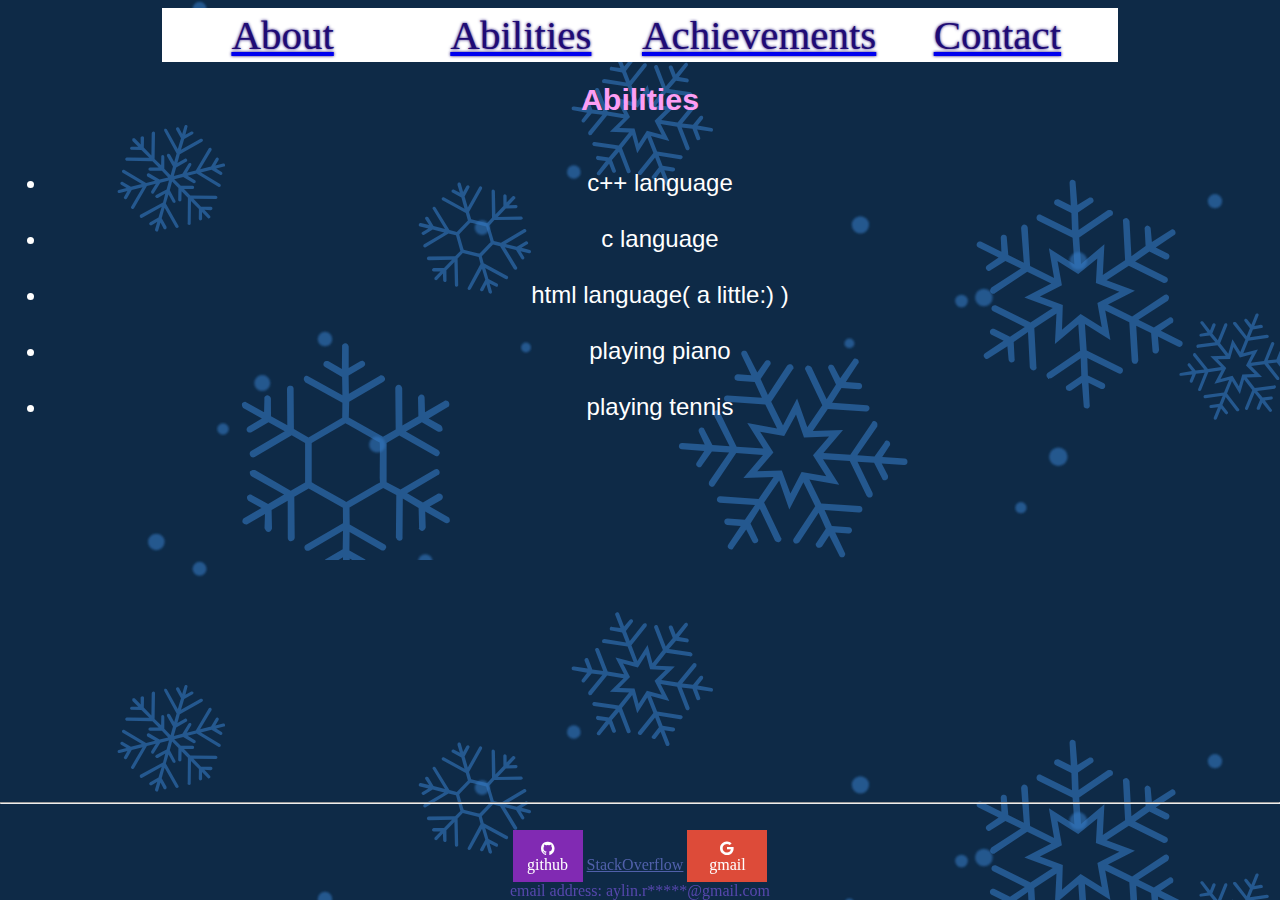
==== Desktop/web/page2.html @ 9f30cb67 "first" ====
<!DOCTYPE html>
<html>
	<head>
		<title>
			personal information
		</title>
		<link rel="stylesheet" type ="text/css" href ="styles.css"/>
		<link rel="stylesheet" type ="text/css" href ="style2.css"/>
		<link rel="stylesheet" href="https://cdnjs.cloudflare.com/ajax/libs/font-awesome/4.7.0/css/font-awesome.min.css">
		<link rel="stylesheet" href="https://cdnjs.cloudflare.com/ajax/libs/font-awesome/4.7.0/css/font-awesome.min.css">
	</head>
	<body >
		<table align="center" class="m">
			<tr>
				<td width="25%" align="center">
				<a href="index.html"><div class="m">About</div></a>
				</td>
				<td width="25%" align="center">
				 <a href="page2.html"><div class="m">Abilities</div></a>
				 </td>
				 <td width="25%" align="center">
				<a href="page3.html"><div class="m">Achievements</div></a>
				</td>
				<td width="25%" align="center">
				<a href="page4.html"><div class="m">Contact</div></a>
				</td>
			</tr>
		</table>
        <h1 align="center"> Abilities</h1>
        <div class="information" align="center">
                <ul>
                    <br/><li> c++ language </li><br/>
                    <li> c language</li><br/>
                    <li> html language( a little:) )</li><br/>
                    <li> playing piano</li><br/>
                    <li> playing tennis </li><br/>
                </ul>
        </div>
	</body>
	
    <footer >
        <hr/><br/>
        <div align="center">
            <a  href="https://github.com/aylinraste" class="fa fa-github"> github <br/></a>
            <a  href="https://stackoverflow.com/users/17497841/aylinraste" class="stackoverflow"> StackOverflow</a>
            <a href="https://gmail.com" class="fa fa-google"> <br/>gmail<br/></a>
        </div>
        <div align="center" class="gmail">
            email address: aylin.r*****@gmail.com
        </div>	  
        </footer>  
</html>
---- Desktop/web/styles.css ----
body {
background-image: url("data:image/svg+xml,%3csvg xmlns='http://www.w3.org/2000/svg' version='1.1' xmlns:xlink='http://www.w3.org/1999/xlink' xmlns:svgjs='http://svgjs.com/svgjs' width='1440' height='560' preserveAspectRatio='none' viewBox='0 0 1440 560'%3e%3cg mask='url(%26quot%3b%23SvgjsMask1000%26quot%3b)' fill='none'%3e%3crect width='1440' height='560' x='0' y='0' fill='%230e2a47'%3e%3c/rect%3e%3ccircle r='7.265' cx='324.995' cy='339.03499999999997' filter='url(%23SvgjsFilter1001)' fill='rgba(51%2c 121%2c 194%2c 0.58)'%3e%3c/circle%3e%3ccircle r='8.845' cx='1078.305' cy='260.945' filter='url(%23SvgjsFilter1001)' fill='rgba(51%2c 121%2c 194%2c 0.58)'%3e%3c/circle%3e%3ccircle r='7.13' cx='1214.98' cy='201.17' filter='url(%23SvgjsFilter1001)' fill='rgba(51%2c 121%2c 194%2c 0.58)'%3e%3c/circle%3e%3ccircle r='8.775' cx='983.895' cy='297.575' filter='url(%23SvgjsFilter1001)' fill='rgba(51%2c 121%2c 194%2c 0.58)'%3e%3c/circle%3e%3ccircle r='7.335' cx='482.075' cy='227.565' filter='url(%23SvgjsFilter1001)' fill='rgba(51%2c 121%2c 194%2c 0.58)'%3e%3c/circle%3e%3ccircle r='6.97' cx='199.56' cy='8.81' filter='url(%23SvgjsFilter1001)' fill='rgba(51%2c 121%2c 194%2c 0.58)'%3e%3c/circle%3e%3ccircle r='5.62' cx='1020.91' cy='507.7' filter='url(%23SvgjsFilter1001)' fill='rgba(51%2c 121%2c 194%2c 0.58)'%3e%3c/circle%3e%3ccircle r='8.255' cx='156.345' cy='541.955' filter='url(%23SvgjsFilter1001)' fill='rgba(51%2c 121%2c 194%2c 0.58)'%3e%3c/circle%3e%3ccircle r='6.475' cx='1385.665' cy='74.365' filter='url(%23SvgjsFilter1001)' fill='rgba(51%2c 121%2c 194%2c 0.58)'%3e%3c/circle%3e%3ccircle r='5.745' cx='223.01500000000001' cy='428.96500000000003' filter='url(%23SvgjsFilter1001)' fill='rgba(51%2c 121%2c 194%2c 0.58)'%3e%3c/circle%3e%3ccircle r='9.23' cx='1058.34' cy='456.66' filter='url(%23SvgjsFilter1001)' fill='rgba(51%2c 121%2c 194%2c 0.58)'%3e%3c/circle%3e%3ccircle r='6.815' cx='573.7950000000001' cy='172.025' filter='url(%23SvgjsFilter1001)' fill='rgba(51%2c 121%2c 194%2c 0.58)'%3e%3c/circle%3e%3ccircle r='4.8' cx='1337.1699999999998' cy='76.48' filter='url(%23SvgjsFilter1001)' fill='rgba(51%2c 121%2c 194%2c 0.58)'%3e%3c/circle%3e%3ccircle r='6.985' cx='425.345' cy='561.1850000000001' filter='url(%23SvgjsFilter1001)' fill='rgba(51%2c 121%2c 194%2c 0.58)'%3e%3c/circle%3e%3ccircle r='4.92' cx='525.9499999999999' cy='347.52000000000004' filter='url(%23SvgjsFilter1001)' fill='rgba(51%2c 121%2c 194%2c 0.58)'%3e%3c/circle%3e%3ccircle r='4.93' cx='849.4' cy='343.38' filter='url(%23SvgjsFilter1001)' fill='rgba(51%2c 121%2c 194%2c 0.58)'%3e%3c/circle%3e%3ccircle r='6.33' cx='961.51' cy='300.96' filter='url(%23SvgjsFilter1001)' fill='rgba(51%2c 121%2c 194%2c 0.58)'%3e%3c/circle%3e%3ccircle r='7.98' cx='262.27' cy='383.06' filter='url(%23SvgjsFilter1001)' fill='rgba(51%2c 121%2c 194%2c 0.58)'%3e%3c/circle%3e%3ccircle r='8.12' cx='377.28000000000003' cy='444.5' filter='url(%23SvgjsFilter1001)' fill='rgba(51%2c 121%2c 194%2c 0.58)'%3e%3c/circle%3e%3ccircle r='8.64' cx='860.38' cy='224.77999999999997' filter='url(%23SvgjsFilter1001)' fill='rgba(51%2c 121%2c 194%2c 0.58)'%3e%3c/circle%3e%3cpath d='M853.1 360L840.2 378.3 834 366.4C833.5 365 831.6 364.3 829.7 364.8 828.3 365.9 827.5 367.8 828.7 369.2L836 384.5 826.6 399.2 811.5 367.3C810.3 366 808.5 365.2 807.1 365.7 805.1 366.9 804.4 368.8 805.5 370.1L822.3 405.3 807.3 427.3 797.1 398.4 783 425.6 771.2 401.7 792.8 369.2C793.4 369.3 793.5 368.6 793.5 368 793.6 366.7 793 365.4 791.8 364.7 790.6 363.9 788.6 364.4 787.2 365.6L767.9 395.1 760.6 379.1 770 365C770.6 364.5 770.7 363.8 770.7 363.2 770.8 362.5 770.2 361.2 769 360.5 767.8 359.8 765.8 360.3 765.1 361.5L757.3 372.5 747.1 352.5C746.6 350.6 744.7 350.4 742.7 350.9 741.4 351.5 740.6 353.4 741.8 355.4L751.3 375.3 737.9 374.3C736 374.2 734.5 376 734.5 377.3 734.3 379.2 735.5 380.6 737.4 380.7L754.7 381.9 761.9 397.8 727.4 395.4C725.5 395.3 724.1 396.5 724 398.4 723.9 399.7 725 401.7 727 401.8L765.3 404.5 777.1 428.4 747.3 423.1 763.4 448.6 736.6 446.7 719.8 412.2C718.7 410.2 716.8 410.1 715.4 410.6 714.1 411.2 713.3 413 713.8 415L729.6 446.3 712.4 445 704.5 429.7C704 427.8 702.1 427 700.1 428.1 698.8 428.7 698 430.6 699.1 432.6L704.7 444.5 682.4 442.9C680.4 442.8 679.1 444 678.9 445.9S680 449.2 681.9 449.3L704.3 450.9 697.1 461.9C695.6 463.7 696.1 465.7 697.4 466.4 699.2 467.9 701.2 467.3 701.9 465.5L711.9 451.4 729.1 452.6 709.2 481.4C708.4 483.3 708.9 485.2 710.1 485.9 711.9 487.4 713.9 486.9 714.7 485L736.2 453.1 763 455 743.4 478 773.6 476.9 758.6 499 720.3 496.3C718.4 496.1 717 498 716.9 499.3 716.7 501.2 717.9 502.5 719.9 502.7L755 505.1 744.9 519.8 727.7 518.6C725.8 518.5 724.4 519.7 724.3 521.6 724.2 522.9 725.3 524.9 727.3 525L740.7 525.9 728.5 544.3C727.1 546.2 727.6 548.1 729.4 548.9 730.7 549.6 732.6 549.8 733.3 547.9L746.2 529.5 752.4 541.5C752.9 542.9 754.8 543.6 756.1 543.1 757.5 542.5 758.2 541.3 758.2 540.7 758.3 540 758.3 539.4 757.7 538.7L750.5 523.4 759.8 508.7 774.9 540.6C776.1 541.9 778 542.7 779.3 542.1 780.6 541.6 781.4 540.4 781.4 539.1 781.5 538.4 781.5 538.4 780.9 537.8L764.1 502.6 779.2 480.5 789.3 509.5 803.4 482.2 815.2 506.2 793.7 538.7C792.9 539.9 792.8 541.8 794.6 543.2 795.9 544 797.8 543.4 799.2 542.3L818.6 512.8 825.8 528.7 816.5 542.8C815.1 544 815.6 546 817.4 547.4 818.7 548.1 820.6 547.6 822 546.4L829.2 535.4 839.3 555.4C839.8 557.3 841.7 557.4 843.7 556.9 844.4 556.4 845.1 555.1 845.2 554.5 845.2 553.8 845.2 553.2 844.7 552.5L835.2 532.6 848.6 533.5C850.5 533.7 851.9 531.9 852 530.6L852 530.6C852.1 528.7 850.9 527.3 849 527.2L831.8 526 824.6 510 859 512.5C860.9 512.6 862.3 511.4 862.4 509.5S861.4 506.2 859.5 506.1L821.2 503.4 809.4 479.5 839.2 484.8 823 459.2 849.8 461.1 866.6 495.7C867.8 497.7 869.7 497.8 871 497.3 872.3 496.7 873.1 494.9 872.6 492.9L857.5 461.7 874.1 462.8 882 478.2C882.5 480.1 884.3 480.9 886.4 479.8 887.7 479.2 888.4 477.3 887.9 475.4L881.7 463.4 904.1 465C906 465.1 907.4 463.9 907.5 462S906.4 458.7 904.5 458.6L882.2 457 889.4 446C890.1 445.4 890.1 444.7 890.1 444.1 890.2 442.8 889.6 442.1 889.1 441.4 887.2 440 885.3 440.5 884.5 442.4L874.5 456.5 857.3 455.2 877.3 426.5C877.3 425.9 877.4 425.2 877.4 424.6 877.5 423.3 876.9 422.6 876.3 421.9 874.5 420.5 872.5 421 871.8 422.9L850.3 454.8 823.4 452.9 843 429.9 812.8 430.9 827.8 408.9 866.1 411.6C868 411.7 869.5 409.9 869.5 408.6 869.7 406.7 868.5 405.4 866.6 405.2L832.1 402.8 841.5 388.1 858.7 389.3C860.6 389.4 862 388.2 862.1 386.3S861.1 383 859.2 382.9L845.8 381.9 858 363.5C858.7 363 858.7 362.3 858.7 361.7 858.8 361 858.2 359.7 857 359 855.8 358.3 853.9 358.1 853.1 360ZM829.1 436.6L813 455.3 826.3 476.2 801.6 471.9 790.4 493.5 781.8 470.5 757.3 471.3 773.4 452.5 760.1 431.7 784.2 436 796 414.4 804 437.4 829.1 436.6Z' fill='rgba(51%2c 121%2c 194%2c 0.58)'%3e%3c/path%3e%3cpath d='M1170.8 230L1151.9 242.1 1150.7 228.7C1150.7 227.2 1149.3 225.8 1147.3 225.5 1145.6 226.1 1144.2 227.5 1144.7 229.3L1145.6 246.1 1131.4 256.2 1129.5 221C1129 219.3 1127.5 217.9 1126.1 217.9 1123.8 218.2 1122.4 219.6 1123 221.3L1125.1 260.2 1102.8 274.9 1104.4 244.3 1081 264.1 1079.2 237.5 1111.5 215.6C1112.1 215.9 1112.3 215.3 1112.6 214.8 1113.2 213.6 1113.2 212.2 1112.3 211 1111.5 209.9 1109.5 209.6 1107.7 210.2L1078.6 230 1078 212.6 1092 203.1C1092.8 202.8 1093.1 202.2 1093.4 201.6 1093.7 201.1 1093.7 199.6 1092.8 198.5 1092 197.4 1090 197.1 1088.8 197.9L1077.4 205.1 1075.6 182.8C1075.9 180.8 1074.2 180 1072.2 179.7 1070.7 179.7 1069.3 181.1 1069.6 183.4L1070.8 205.4 1058.8 199.5C1057.1 198.6 1055.1 199.8 1054.5 200.9 1053.6 202.6 1054.2 204.3 1055.9 205.2L1071.4 212.9 1072 230.3 1041.1 215C1039.4 214.1 1037.6 214.7 1036.8 216.4 1036.2 217.6 1036.5 219.9 1038.2 220.7L1072.6 237.8 1074.4 264.4 1048.9 248.2 1054.1 277.9 1030.1 266 1027.7 227.6C1027.4 225.3 1025.6 224.5 1024.2 224.5 1022.8 224.5 1021.4 225.9 1021.1 227.9L1023.8 262.8 1008.3 255.1 1006.8 238C1007.1 236 1005.6 234.5 1003.4 234.8 1001.9 234.8 1000.5 236.3 1000.8 238.6L1001.4 251.7 981.3 241.8C979.6 240.9 977.9 241.5 977 243.2S976.8 246.7 978.5 247.5L998.6 257.5 987.7 264.9C985.7 266.1 985.4 268.1 986.3 269.2 987.4 271.2 989.4 271.5 990.9 270.1L1005.4 260.9 1020.9 268.6 991.5 287.5C990.1 289 989.8 291 990.6 292.1 991.8 294.1 993.8 294.4 995.2 293L1027.2 271.7 1051.3 283.6 1024.4 297.5 1052.8 308 1030.5 322.6 996.1 305.6C994.4 304.7 992.4 305.9 991.8 307 991 308.7 991.6 310.4 993.3 311.3L1024.8 326.9 1010 336.7 994.5 329C992.8 328.2 991 328.8 990.2 330.5 989.6 331.6 989.9 333.9 991.6 334.8L1003.7 340.7 985.4 353.1C983.4 354.3 983.1 356.3 984.6 357.7 985.4 358.8 987.1 359.7 988.6 358.2L1007.4 346.2 1008.6 359.6C1008.6 361 1010 362.5 1011.5 362.5 1012.9 362.5 1014 361.6 1014.3 361 1014.6 360.5 1014.9 359.9 1014.6 359L1013.7 342.1 1028 332.1 1029.8 367.3C1030.4 369 1031.8 370.4 1033.2 370.4 1034.7 370.4 1035.8 369.5 1036.4 368.4 1036.7 367.8 1036.7 367.8 1036.4 367L1034.3 328.1 1056.5 313.4 1054.9 344 1078.3 324.2 1080.1 350.8 1047.9 372.7C1046.7 373.5 1045.9 375.2 1047 377.2 1047.9 378.4 1049.9 378.7 1051.6 378.1L1080.7 358.2 1081.3 375.7 1067.4 385.2C1065.6 385.8 1065.4 387.8 1066.5 389.8 1067.4 390.9 1069.4 391.2 1071.1 390.6L1081.9 383.1 1083.7 405.5C1083.4 407.5 1085.2 408.3 1087.2 408.6 1088 408.3 1089.2 407.5 1089.5 406.9 1089.7 406.3 1090 405.7 1089.7 404.9L1088.5 382.8 1100.6 388.8C1102.3 389.7 1104.3 388.5 1104.9 387.4L1104.9 387.4C1105.7 385.6 1105.1 383.9 1103.4 383.1L1087.9 375.4 1087.3 357.9 1118.3 373.3C1120 374.2 1121.7 373.6 1122.6 371.9S1122.8 368.4 1121.1 367.6L1086.7 350.5 1084.9 323.9 1110.4 340.1 1105.2 310.4 1129.3 322.3 1131.7 360.7C1132 363 1133.7 363.8 1135.1 363.8 1136.6 363.8 1138 362.4 1138.3 360.4L1136.2 325.7 1151.1 333.1 1152.5 350.3C1152.3 352.3 1153.7 353.7 1156 353.4 1157.4 353.4 1158.8 352 1159.1 350L1157.9 336.5 1178 346.5C1179.7 347.4 1181.4 346.8 1182.3 345.1S1182.6 341.6 1180.8 340.8L1160.8 330.8 1171.6 323.3C1172.5 323 1172.8 322.5 1173.1 321.9 1173.6 320.8 1173.3 319.9 1173.1 319 1171.9 317 1169.9 316.8 1168.5 318.2L1153.9 327.4 1138.4 319.7 1167.8 300.7C1168.1 300.2 1168.4 299.6 1168.7 299 1169.3 297.9 1169 297 1168.7 296.2 1167.5 294.2 1165.5 293.9 1164.1 295.3L1132.1 316.6 1108 304.6 1134.9 290.8 1106.5 280.3 1128.8 265.7 1163.2 282.7C1164.9 283.6 1166.9 282.4 1167.5 281.3 1168.4 279.6 1167.8 277.8 1166.1 277L1135.1 261.6 1149.4 251.6 1164.9 259.2C1166.6 260.1 1168.3 259.5 1169.1 257.8S1169.4 254.4 1167.7 253.5L1155.7 247.5 1173.9 235.2C1174.8 234.9 1175.1 234.3 1175.4 233.7 1175.7 233.2 1175.6 231.7 1174.8 230.6 1173.9 229.5 1172.2 228.6 1170.8 230ZM1119.4 291.7L1097.4 303 1101.8 327.3 1080.6 313.9 1062 329.7 1062.8 305.1 1039.9 296.6 1061.9 285.3 1057.5 261 1078.2 274.1 1097.3 258.6 1095.9 282.9 1119.4 291.7Z' fill='rgba(51%2c 121%2c 194%2c 0.58)'%3e%3c/path%3e%3cpath d='M349.5 578.7L349.7 558.6 361.6 565C362.8 565.8 364.7 565.4 366.1 563.9 366.5 562.1 366.1 560.1 364.9 559.3L349.4 550.6 349.6 531.9 380.9 550C383 551 385 550.6 385.5 548.8 386.8 547.3 386.4 545.3 384.3 544.3L349.7 524.5 349.5 507.6 383.2 487.9 396.3 495.1 395.9 537.5C396.2 538.1 396.5 538.6 396.9 539.2 397.2 539.7 398.4 540.5 399.3 540.8 401.6 540.9 402.9 539.4 402.5 537.4L402.8 498.6 418.6 507.9 419.1 527.7C418.5 528 418.8 528.6 419.2 529.1 419.8 530.2 421 531 422.4 530.9 423.9 530.8 425.2 529.3 425.7 527.6L425.2 511.5 445.1 522.8C446.3 523.6 448.3 523.2 449.6 521.7 450.1 519.9 449.7 518 448.5 517.2L429.7 506.6 441.3 499.9C443 498.9 443.1 496.6 442.5 495.5 441.5 493.8 439.4 492.8 437.8 493.8L422.9 502.5 407.1 493.2 438 475.1C439.7 474.2 440.1 472.4 439.2 470.7 438.2 469.1 436.4 468.6 434.8 469.6L400.5 489.6 386.6 482.2 386.6 442.9 399.3 435.5 434.7 455.5C436.2 456.9 438.8 456.1 439.2 454.4 440.6 452.9 439.6 451.2 438.1 449.9L405.9 431.6 421.9 422.2 437.7 431.5C438.9 432.3 441.5 431.6 442.3 430.4S442.3 426.7 440.8 425.3L428.6 418.4 447.9 407.1C449.6 406.1 449.7 403.8 448.7 402.1 448.1 401 446 400 444.4 401L425 412.3 424.6 397.7C424.5 396.3 423.6 394.6 421.3 394.5 419.8 394.6 418 396.4 418 397.8L418.4 416.2 402.4 425.5 402.2 388.5C401.8 386.6 400.9 384.9 398.5 384.8 397.1 384.9 395.2 386.7 395.3 388.1L395.7 429.4 383 436.8 348.8 417.6 349.2 401.8 383.4 381.7C385.1 380.8 385.6 379 384.6 377.4 383.6 375.7 381.5 374.7 379.9 375.7L348.9 393.7 348.6 375.4 363.5 366.7C365.2 365.7 365.6 364 364.7 362.3 363.7 360.7 362 360.2 360.3 361.2L348.7 367.9 348.7 346.4C348.6 345 346.8 343.1 345.4 343.2 343.4 343.6 341.7 344.6 342.1 346.6L341.9 369 328.5 361.2C326.7 360.8 324.7 361.2 323.9 362.4 323.2 363.6 323.3 365 323.9 366.1 323.9 366.1 324.2 366.7 325.1 366.9L342.1 377 342.4 395.3 308.5 376.6C307 375.3 305 375.7 304 377.7 303.8 378.6 303.6 379.5 304.2 380.6 304.5 381.2 304.8 381.7 305.2 382.3L342.4 402.8 342.2 417.7 308.5 437.4 293.9 428.9 293.6 389C293.7 386.7 292.2 385.4 290.2 385.8 288.4 385.4 287.1 386.9 287 389.2L287.3 425.3 271 416.3 270.9 398.5C270.9 397.1 269.3 395.8 267.6 395.3 265.6 395.7 263.9 396.7 264.4 398.7L264.1 412.2 246.5 402.4C245 401.1 243.4 402.1 242 403.6 241.8 404.5 241.9 405.9 242.5 407 242.5 407 242.9 407.5 243.2 408.1L261.9 418.6 248.1 426.7C247 427.4 246 429.4 247 431.1 247.9 432.7 250.2 432.9 251.4 432.2L268.5 422.2 284.8 431.2 251.1 450.9C249.5 451.9 249.3 454.2 250.3 455.8S253 457.9 254.7 457L291.7 435.3 305.1 443.1 305.1 482.4 290.7 490.8 255 470.1C253.2 469.7 251.2 470.1 249.9 471.6 249.7 472.5 249.8 473.9 250.4 475 250.7 475.6 251.1 476.1 251.9 476.4L284.1 494.6 268.1 504 251.7 495C250.5 494.2 248.5 494.7 247.2 496.2 246.7 497.9 247.2 499.9 248.4 500.7L261.5 507.9 243.8 518.2C242.7 518.8 242 521.5 242.6 522.6 243.6 524.2 246.2 524.9 247.3 524.3L265 513.9 264.5 528.3C264.8 528.9 265.2 529.4 265.5 530 266.1 531.1 267.3 531.9 268.2 532.1 270.2 531.7 271.5 530.2 272 528.4L271.6 510.1 287.7 500.7 287.8 537.7C287.6 540 289.2 541.3 290.6 541.2 292.9 541.4 294.2 539.9 294.7 538.1L294.3 496.8 308.7 488.4 342.9 507.7 343 523.2 306 544.8C304.4 545.8 303.9 547.5 304.9 549.2 305.8 550.9 307.6 551.3 309.3 550.4L343 530.7 342.7 549.3 325.6 559.3C324.5 560 323.8 562.6 324.8 564.3 325.8 565.9 328.1 566.1 329.2 565.4L343 557.3 343 578.8C343.3 579.4 343.3 579.4 343.6 580 344.2 581.1 345.4 581.8 346.3 582.1 348.3 581.7 349.6 580.1 349.5 578.7ZM315.3 484.6L311.7 482.2 311.7 478.5 311.7 446.7 311.7 442.9 315 441 342.1 425.2 345.4 423.2 348.7 425 376.4 440.7 379.7 442.5 379.9 446.8 379.7 478.1 380 482.4 376.6 484.3 349.6 500.1 346.3 502 342.7 499.7 315.3 484.6Z' fill='rgba(51%2c 121%2c 194%2c 0.58)'%3e%3c/path%3e%3cpath d='M711.4 127.9L697.6 125.6 702.8 118.9C703.4 118.2 703.3 116.9 702.5 116 701.5 115.5 700.2 115.6 699.7 116.6L693 124.8 682.2 123.4 696.2 106.4C696.7 105.3 696.6 104.1 695.9 103.5 694.8 102.7 693.5 102.7 693 103.7L677.6 122.6 661.2 120 674.8 106.5 655.7 105.8 666 92.8 690.2 96.3C690.3 96.7 690.7 96.5 691 96.4 691.8 96.1 692.4 95.4 692.5 94.5 692.6 93.6 691.7 92.7 690.7 92.2L668.9 89.1 676 80.8 686.4 82.3C687 82.5 687.3 82.4 687.7 82.2 688.1 82.1 688.7 81.4 688.8 80.5 688.8 79.6 688 78.7 687.1 78.6L678.8 77.1 687.4 66C688.4 65.2 688 64.1 687.2 63.1 686.5 62.5 685.2 62.6 684.4 63.8L675.7 74.4 672.6 66.6C672.2 65.5 670.8 65.2 670 65.5 668.9 65.9 668.5 66.9 668.9 68.1L672.8 78.1 665.7 86.4 657.9 66.3C657.5 65.2 656.5 64.7 655.3 65.2 654.6 65.5 653.8 66.6 654.2 67.8L662.9 90.1 652.5 103.2 647.6 84.9 637.4 100.9 631.4 85.2 646.4 66.5C647.2 65.3 646.8 64.2 646.1 63.6 645.5 63 644.2 63 643.2 63.9L629.8 81.1 625.9 71 632.4 62.5C633.4 61.7 633.3 60.4 632.2 59.6 631.5 59 630.2 59 629.4 60.2L624.1 66.6 619.1 53.5C618.6 52.4 617.6 51.9 616.5 52.4S614.9 53.8 615.3 54.9L620.4 68 612.2 66.9C610.8 66.6 609.9 67.4 609.8 68.3 609.5 69.7 610.3 70.6 611.5 70.6L622.1 72.5 626 82.5 604.5 78.9C603.2 79 602.2 79.8 602.1 80.7 601.8 82.1 602.6 83 603.9 83L627.6 86.6 633.7 102.3 615.5 97.4 624.1 114.2 607.7 111.5 599 89.2C598.6 88 597.2 87.7 596.4 88 595.3 88.5 594.8 89.5 595.3 90.6L603.2 111.1 592.3 109.4 588.4 99.3C587.9 98.2 586.9 97.7 585.8 98.2 585 98.5 584.2 99.6 584.6 100.8L587.7 108.6 574 106.6C572.6 106.3 571.6 107.1 571.7 108.3 571.6 109.2 572 110.4 573.3 110.3L587.1 112.7 582 119.4C581.4 120 581.4 121.3 582.1 121.9 582.8 122.5 583.7 122.6 584 122.4 584.4 122.3 584.8 122.1 585 121.6L591.7 113.5 602.5 114.8 588.5 131.8C588.1 132.9 588.1 134.1 588.8 134.7 589.5 135.3 590.4 135.4 591.1 135.1 591.5 135 591.5 135 591.7 134.5L607.1 115.6 623.6 118.2 609.9 131.7 629.1 132.4 618.7 145.5 594.6 141.9C593.7 141.9 592.6 142.3 592.3 143.7 592.2 144.6 593 145.6 594 146L615.8 149.1 608.8 157.5 598.3 155.9C597.3 155.5 596.3 156.3 596 157.7 595.9 158.6 596.7 159.6 597.7 160L605.9 161.1 597.3 172.2C596.3 173 596.8 174.1 597.6 175.1 598.1 175.3 599 175.4 599.4 175.3 599.7 175.1 600.1 175 600.3 174.5L609.1 163.8 612.1 171.6C612.5 172.7 613.9 173 614.7 172.7L614.7 172.7C615.8 172.3 616.3 171.3 615.8 170.2L611.9 160.1 619 151.8 626.8 171.9C627.2 173 628.3 173.5 629.4 173.1S631 171.6 630.5 170.5L621.9 148.1 632.2 135.1 637.2 153.3 647.3 137.4 653.4 153 638.3 171.7C637.5 172.9 637.9 174 638.6 174.6 639.3 175.2 640.5 175.2 641.5 174.4L655.1 157.5 658.9 167.2 652.3 175.7C651.4 176.6 651.4 177.8 652.6 178.6 653.3 179.2 654.5 179.2 655.5 178.4L660.6 171.7 665.7 184.7C666.1 185.8 667.1 186.3 668.3 185.9S669.8 184.4 669.4 183.3L664.3 170.2 672.5 171.4C673 171.6 673.4 171.4 673.8 171.3 674.5 171 674.7 170.5 675 170 675.3 168.6 674.5 167.6 673.2 167.6L662.6 165.8 658.7 155.7 680.3 159.3C680.7 159.2 681 159 681.4 158.9 682.1 158.6 682.4 158.1 682.6 157.6 682.9 156.2 682.1 155.2 680.8 155.2L657.1 151.6 651 135.9 669.3 140.9 660.6 124.1 677.1 126.7 685.7 149.1C686.2 150.2 687.6 150.5 688.3 150.2 689.4 149.8 689.9 148.7 689.5 147.6L681.7 127.5 692.5 128.8 696.4 138.9C696.8 140 697.9 140.5 699 140.1S700.6 138.6 700.1 137.5L697.1 129.6 710.7 131.6C711.2 131.9 711.6 131.7 712 131.6 712.4 131.4 713 130.8 713 129.9 713.1 129 712.7 127.9 711.4 127.9ZM661.7 134.8L646.9 130.7 638.6 143.7 634.5 128.6 619.2 128.1 630 117.1 623 103.5 637.9 107.6 646.1 94.5 650.1 109.2 665.5 110.1 654.6 120.8 661.7 134.8Z' fill='rgba(51%2c 121%2c 194%2c 0.58)'%3e%3c/path%3e%3cpath d='M1200.7 323.6L1207.5 332.6 1200.8 333.7C1200.1 333.7 1199.4 334.5 1199.4 335.5 1199.7 336.3 1200.5 337 1201.3 336.6L1209.7 335.5 1215.3 342.3 1197.8 344.5C1197 344.9 1196.3 345.7 1196.4 346.4 1196.6 347.5 1197.4 348.2 1198.2 347.8L1217.5 345.3 1225.7 355.8 1210.4 356.2 1221.1 367.1 1207.9 369 1195.8 353.7C1195.9 353.4 1195.6 353.3 1195.3 353.2 1194.7 353 1194 353 1193.5 353.5 1193 354 1192.9 355 1193.2 355.8L1204.3 369.6 1195.6 370.5 1190.3 363.9C1190.1 363.5 1189.8 363.4 1189.5 363.3 1189.2 363.2 1188.5 363.2 1188 363.7 1187.5 364.2 1187.4 365.2 1187.9 365.7L1191.9 371.1 1180.8 372.9C1179.8 372.8 1179.5 373.7 1179.4 374.7 1179.5 375.4 1180.2 376.1 1181.4 375.8L1192.3 374.4 1189.8 380.6C1189.4 381.5 1190.1 382.5 1190.7 382.7 1191.5 383.1 1192.4 382.7 1192.7 381.8L1196 373.8 1204.7 372.8 1198.2 388.9C1197.8 389.8 1198.2 390.6 1199.1 390.9 1199.7 391.2 1200.8 390.9 1201.1 390.1L1208.3 372.3 1221.5 370.3 1214.4 383.7 1229.1 379.9 1224 392.4 1205 395.1C1203.9 395.3 1203.5 396.2 1203.6 396.9 1203.6 397.6 1204.4 398.3 1205.4 398.3L1222.7 395.7 1219.5 403.7 1211 405.1C1210 405 1209.3 405.8 1209.5 406.9 1209.6 407.6 1210.4 408.3 1211.5 408L1218 407.2 1213.8 417.6C1213.5 418.5 1213.8 419.3 1214.7 419.7S1216.4 419.7 1216.8 418.8L1221 408.4 1225.1 413.6C1225.8 414.5 1226.8 414.6 1227.3 414.1 1228.3 413.4 1228.3 412.4 1227.6 411.8L1222.4 404.9 1225.7 396.9 1236.3 410.8C1237 411.5 1238 411.5 1238.6 411 1239.5 410.4 1239.6 409.4 1238.8 408.7L1227 393.6 1232 381.1 1239.9 394 1244.1 379.5 1252.3 390 1245.1 407.8C1244.7 408.7 1245.4 409.6 1245.9 409.9 1246.8 410.2 1247.7 409.9 1248 409L1254.6 392.7 1260.1 399.7 1256.8 407.7C1256.5 408.6 1256.8 409.4 1257.7 409.8 1258.3 410 1259.4 409.8 1259.8 408.9L1262.3 402.7 1269.2 411.3C1269.8 412.3 1270.8 412.3 1271.5 411.6 1272 411.1 1272.4 410.2 1271.6 409.6L1264.9 400.6 1271.5 399.5C1272.2 399.5 1272.9 398.7 1272.8 398 1272.8 397.3 1272.3 396.7 1272 396.6 1271.7 396.5 1271.4 396.4 1271 396.5L1262.6 397.6 1257.1 390.9 1274.5 388.7C1275.4 388.3 1276 387.5 1276 386.8 1275.9 386.1 1275.4 385.6 1274.9 385.3 1274.6 385.2 1274.6 385.2 1274.1 385.4L1254.8 387.9 1246.7 377.4 1262 377 1251.2 366.1 1264.4 364.2 1276.5 379.4C1277 380 1277.9 380.3 1278.9 379.7 1279.4 379.2 1279.5 378.2 1279.1 377.4L1268.1 363.6 1276.8 362.6 1282 369.2C1282.4 370.1 1283.4 370.1 1284.4 369.5 1284.9 369 1285 368 1284.6 367.2L1280.5 362 1291.5 360.3C1292.5 360.4 1292.9 359.5 1292.9 358.5 1292.8 358.1 1292.3 357.5 1292 357.4 1291.7 357.3 1291.4 357.2 1291 357.3L1280.1 358.8 1282.6 352.5C1282.9 351.7 1282.3 350.7 1281.7 350.5L1281.7 350.5C1280.8 350.1 1280 350.5 1279.6 351.4L1276.4 359.4 1267.7 360.3 1274.2 344.3C1274.5 343.4 1274.2 342.6 1273.3 342.2S1271.6 342.2 1271.2 343.1L1264 360.9 1250.8 362.8 1257.9 349.5 1243.3 353.2 1248.3 340.8 1267.3 338.1C1268.5 337.9 1268.8 337 1268.8 336.3 1268.7 335.6 1268 334.9 1266.9 334.8L1249.8 337.2 1252.9 329.5 1261.4 328.1C1262.4 328.2 1263 327.4 1262.8 326.3 1262.8 325.6 1262 324.9 1261 324.8L1254.3 325.9 1258.5 315.6C1258.9 314.7 1258.5 313.8 1257.6 313.5S1255.9 313.5 1255.5 314.4L1251.4 324.7 1247.2 319.6C1247 319.2 1246.7 319.1 1246.4 319 1245.8 318.7 1245.4 318.9 1245 319.1 1244.1 319.7 1244 320.7 1244.8 321.4L1249.9 328.3 1246.7 336.3 1236.1 322.4C1235.8 322.3 1235.5 322.1 1235.2 322 1234.6 321.8 1234.2 322 1233.8 322.1 1232.8 322.8 1232.8 323.8 1233.5 324.5L1245.4 339.6 1240.3 352 1232.4 339.2 1228.3 353.7 1220.1 343.2 1227.3 325.4C1227.6 324.5 1227 323.5 1226.4 323.3 1225.5 322.9 1224.7 323.3 1224.3 324.2L1217.8 340.2 1212.3 333.5 1215.5 325.5C1215.9 324.6 1215.5 323.7 1214.6 323.4S1212.9 323.4 1212.5 324.3L1210 330.5 1203.2 321.8C1203 321.4 1202.7 321.3 1202.4 321.2 1202.1 321.1 1201.4 321.1 1200.9 321.6 1200.3 322.1 1200 323 1200.7 323.6ZM1233.4 346.9L1239.9 357.4 1251.8 354.3 1246 365.4 1254.6 374 1242.3 374.6 1238.9 386.3 1232.5 375.8 1220.5 378.9 1226.2 368.1 1217.8 359.2 1230 358.9 1233.4 346.9Z' fill='rgba(51%2c 121%2c 194%2c 0.58)'%3e%3c/path%3e%3cpath d='M178.4 225.7L165.8 203.4 168.5 194.5 172.7 202C173 202.9 174 203 174.9 202.8 175.5 202.3 175.8 201.2 175.4 200.7L169.8 190.2 172.1 181.4 178.4 188 178.2 200C178.2 200 178.3 200.3 178.3 200.3 178.4 200.9 179.2 201.4 179.9 201.5 180.8 201.3 181.4 200.8 181.4 199.8L181.6 191.2 187.9 197.8 187.7 223.3C187.7 223.3 187.5 223.7 187.5 223.7 187.6 224.3 188.4 224.8 189.1 224.9 190.1 225 190.9 224.1 190.7 223.2L191 201 198.9 208.9 198.8 218.8C198.8 218.8 198.8 218.8 198.9 219.1 199 219.8 199.5 220.3 200.2 220.5 201.1 220.2 202 219.7 202.1 218.7L202 212.1 207.8 217.9C208.3 218.7 209.3 218.5 209.8 218 210.7 217.5 210.7 216.5 209.9 215.7L204.4 209.8 210.8 210.2C211.7 209.9 212.6 209.4 212.4 208.5 212.4 207.5 212 206.9 210.9 206.8L201 206.7 193.4 198.7 215.9 199C216.6 199.1 217.4 198.3 217.4 197.3 217.3 196.7 216.7 195.8 215.7 195.7L190.3 195.6 184 188.9 192.6 189.1C193.6 189.1 194 188.3 194.1 187.3 194.3 186.6 193.4 185.9 192.7 185.7L180.8 185.8 174.2 179.2 183.2 176.9 193.3 182.9C194.1 183.4 195 183.1 195.5 182.4 196 181.9 195.7 180.7 195 180.2L187.6 175.8 196.6 173.5 218.4 186.8C219.2 187.3 220.1 187 220.6 186.2 221 185.5 220.8 184.5 220 184.1L200.9 172.4 211.5 169.7 220 174.8C220.8 175.3 221.7 175.1 222.2 174.3 222.6 173.5 222.4 172.6 221.6 172.1L216.1 168.6 223.9 166.6C224.8 166.4 225.3 165.6 225 164.7 224.8 163.7 224 163.3 223.1 163.5L215.3 165.5 218.6 160C219 159.2 218.8 158.3 218 157.8S216.3 157.6 215.8 158.4L211 166.6 200.1 169.3 211.5 150.3C211.9 149.5 211.7 148.6 210.9 148.1 210.1 147.6 209.2 147.9 208.7 148.6L195.8 170.4 186.8 172.7 191.2 165.3C191.6 164.5 191.4 163.6 190.6 163.1 189.9 162.7 188.9 162.9 188.5 163.7L182.4 173.8 173.8 176 176.2 167.4 186.6 161.5C187.1 161 187.5 160 187 159.4 186.5 158.6 185.8 158.4 184.9 158.7L177.4 162.9 179.8 154.3 202 141.8C202.9 141.2 203.1 140.5 202.8 139.6 202.3 138.7 201.3 138.7 200.6 138.8L181 149.7 184.2 139 192.6 134.3C193.5 134 193.6 133 193.3 132.1 192.9 131.5 191.8 131.2 190.9 131.7L185.4 134.7 187.4 127C187.9 126.2 187.3 125.3 186.2 125 185.5 124.8 184.7 125.4 184.5 126.1L182.2 133.9 179.1 128.1C178.6 127.2 177.6 127.2 177 127.6 176.1 127.9 175.9 128.6 176.1 129.2 176.2 129.5 176.2 129.5 176.2 129.8L181 138.2 177.8 148.9 166.9 129.5C166.7 128.6 165.7 128.5 164.8 128.8 164.2 129.2 164.1 129.9 164.2 130.5 164.3 130.9 164.3 130.9 164.3 130.9L176.6 153.5 174.2 162 170 154.5C169.4 153.7 168.7 153.5 167.8 153.7 167.2 154.2 166.8 155 166.9 155.6 167 155.9 167 155.9 167.1 156.2L173 166.6 170.6 175.2 164.3 168.8 164.3 156.9C164.4 155.9 163.5 155.1 162.8 155 161.9 155.2 161 155.8 161.3 156.7L161.1 165.3 154.6 159.1 155 133.2C155.1 132.5 154.3 131.7 153.6 131.6 152.7 131.8 151.8 132.4 151.7 133.4L151.4 155.6 143.8 147.6 144 138C144.1 137 143.2 136.2 142.3 136.4 141.6 136.3 140.7 136.8 140.6 137.8L140.7 144.4 134.9 138.6C134.4 138.1 133.4 138 132.6 138.6 132.3 139 132.2 139.6 132.3 140.3 132.3 140.3 132.4 140.6 132.5 140.9L138.3 146.7 131.7 146.7C131 146.6 130.2 147.4 130 148.1 130.1 148.4 130.1 148.4 130.1 148.4 130.4 149.4 131.1 149.8 131.8 149.7L141.4 149.9 149.3 157.8 126.8 157.5C125.9 157.8 125.3 158.2 125.3 159.2 125.3 159.2 125.3 159.5 125.3 159.5 125.5 160.2 126 160.7 127 160.8L152.5 161.2 158.7 167.6 150.1 167.5C149.2 167.7 148.3 168.2 148.6 169.2 148.3 169.2 148.4 169.6 148.4 169.6 148.5 170.2 149.3 170.6 150 170.8L161.9 170.8 168.2 177.4 159.5 179.6 149.4 173.6C148.6 173.1 147.4 173.4 146.9 174.2 146.7 174.9 147 175.8 147.4 176.4L155.1 180.7 146.1 183 124.4 170C123.6 169.6 122.7 169.8 122.2 170.6 121.7 171.3 122 172.3 122.7 172.7L141.8 184.1 130.9 186.8 122.8 182C122 181.5 121.1 181.8 120.6 182.5S120.4 184.2 121.2 184.7L126.6 187.9 118.8 189.9C117.9 190.1 117.5 190.9 117.7 191.9 117.9 192.8 118.7 193.2 119.6 193L127.4 191 124.2 196.8C124 197.2 123.8 197.6 123.8 197.9 123.9 198.2 124.4 198.7 124.8 199 125.6 199.4 126.5 199.2 126.9 198.4L131.7 189.9 142.6 187.2 131.3 206.6C131.1 206.9 130.9 207.3 130.9 207.6 131 208 131.5 208.5 131.9 208.7 132.6 209.2 133.6 209 134 208.2L146.9 186.1 155.9 183.8 151.2 191.3C151 191.7 151.1 192.3 151.2 192.6 151.3 192.9 151.4 193.2 151.8 193.4 152.5 193.9 153.8 193.6 153.9 192.9L160.3 182.7 169 180.5 166.6 189.4 156.1 195C155.6 195.5 155.1 196.2 155.3 196.9 155.3 197.2 155.3 197.2 155.7 197.1 155.9 198 157 198.4 157.8 197.9L165.3 193.6 163 202.5 140.3 214.8C139.8 215.3 139.7 216 139.8 216.6 139.9 216.9 139.9 216.9 139.9 216.9 140.4 217.8 141.2 218.2 142.1 217.7L161.7 206.8 158.5 217.5 150.2 222.2C149.3 222.8 149.1 223.5 149.3 224.1 149.3 224.1 149.4 224.4 149.4 224.4 149.9 225.3 150.9 225.4 151.6 225.2L157.3 221.8 155 229.6C155.1 229.9 155.1 230.2 155.2 230.5 155.3 230.8 155.8 231.4 156.2 231.6 157.2 231.7 158.1 231.5 158.2 230.5L160.5 222.6 163.6 228.4C164.1 229.3 165.2 229.3 165.8 229.2 166.6 228.6 166.7 227.6 166.5 226.7L161.7 218.3 164.6 207.7 175.5 227.1C176 227.9 177.1 228.3 177.6 227.8 178.5 227.3 179 226.5 178.4 225.7Z' fill='rgba(51%2c 121%2c 194%2c 0.58)'%3e%3c/path%3e%3cpath d='M491.6 191.3L492 217.8 487 223.2 471.2 219.3 469 212.1 481.9 189C482 188.6 482 188.6 482.1 188.3 482.2 187.7 482.1 187 481.2 186.5 480.3 186.2 479.6 186.4 479.1 187.3L467.8 207.6 464.6 196.5 469.4 187.5C469.4 187.5 469.5 187.2 469.5 187.2 469.7 186.6 469.5 185.9 468.6 185.4 468.1 184.9 467 185.3 466.5 186.1L463.1 191.9 460.8 183.8C460.6 183.1 459.8 182.5 458.8 182.6S457.5 183.9 457.5 184.9L459.9 192.8 454.1 189.7C453.2 189.1 452.1 189.5 451.6 190.4 451.4 191 451.5 192 452.4 192.5L461.4 197.4 464.5 208.7 444.2 197.5C443.4 196.9 442.3 197.3 441.8 197.9 441.6 198.8 441.7 199.8 442.5 200.3L465.8 213 467.9 220.4 456.8 231.9 449.4 230 435.5 207.5C435 206.7 434.1 206.5 433.3 207S432.3 208.4 432.8 209.1L445 229 433.5 226.1 428.4 217.6C427.9 216.8 427 216.6 425.9 217S424.9 218.4 425.4 219.2L429.2 225.1 420.8 223C419.9 222.8 419 223.5 418.8 224.5 418.6 225.4 419 226.2 420 226.4L428.4 228.5 422.5 232C421.5 232.4 421.2 233.3 422 234.2 422.5 234.9 423.4 235.2 424.2 234.7L432.7 229.6 444.2 232.4 424.1 244.3C423.4 244.7 423.1 246 423.5 246.7S424.9 247.7 425.7 247.3L448.5 233.5 456 235.3 460.4 250.9 455.1 256.2 428.7 256.6C427.7 256.7 427.1 257.5 426.9 258.4 427 259.5 427.8 260 428.8 260.2L452 259.7 444 267.9 433.8 268C432.8 268.1 432.2 269 432 269.9 432.1 270.6 432.9 271.5 433.9 271.4L440.5 271.4 434.7 277.5C434.3 278.1 434.3 279.1 434.8 279.8 435.7 280.4 436.7 280.3 437.1 279.8L442.9 273.6 443.2 280.6C443.3 281.3 444.1 282.1 444.8 282 445.8 282.2 446.2 281.7 446.5 280.7 446.5 280.7 446.5 280.4 446.5 280.4L446.4 270.2 454.4 261.9 454.9 285.1C455 286.1 455.5 286.9 456.5 286.8 457.5 286.8 458 286.2 458.1 285.6 458.2 285.3 458.2 285.3 458.2 285.3L457.6 258.4 462.8 253.1 478.7 257 480.5 264.1 467.8 287.7C467.4 288.2 467.7 289.3 468.3 289.7 469.1 290.3 470.2 289.9 470.8 289L482 268.7 485.3 279.8 480.4 288.8C479.9 289.6 479.9 290.6 480.9 290.9 481.7 291.4 482.8 291 483.3 290.5L486.4 284.3 488.7 292.5C489.2 293.2 490 293.8 491 293.7 491.4 293.5 491.9 292.9 492 292.3 492.1 292 492.1 292 491.9 291.6L489.6 283.5 495.8 286.6C496.6 287.2 497.4 286.7 497.8 286.2 497.9 285.8 497.9 285.8 498 285.5 498.2 284.9 498 284.2 497.5 283.8L488.4 278.9 485.2 267.9 505.5 279.1C506.4 279.4 507.4 279.3 507.7 278.4 508.1 278.1 508.1 278.1 508.1 277.8 508.3 277.2 507.8 276.4 507.3 276L483.7 263.2 481.8 256.2 493 244.4 500.1 246.2 513.9 269C514.4 269.8 515.6 270.1 516.4 269.6S517.5 267.9 517 267.2L504.8 247.3 516 250.1 521.4 258.7C521.9 259.5 522.8 259.7 523.6 259.2 524.4 258.8 524.6 257.8 524.1 257L520.6 251.2 529 253.3C529.6 253.5 530.7 253.1 531 252.1 531.2 251.2 530.5 250 529.9 249.9L521.5 247.8 527.3 244.3C527.7 244.1 528.1 243.8 528.1 243.5 528.3 242.9 528.1 242.5 527.8 242.1 527.3 241.4 526.4 241.1 525.6 241.6L516.8 246.7 505.6 243.9 525.7 232C526.1 231.8 526.2 231.5 526.3 230.9 526.4 230.6 526.5 230.3 526.2 229.9 525.8 229.1 524.5 228.8 523.7 229.3L501 242.8 493.8 241 489.3 225.7 494.4 220 521.1 219.7C521.8 219.6 522.6 219.1 522.8 218.5 522.9 218.2 522.9 218.2 522.5 218.1 522.8 217.2 522 216.3 521 216.4L497.8 216.9 505.8 208.4 516.1 208.3C516.8 208.1 517.2 207.5 517.4 206.9 517.4 206.9 517.5 206.6 517.5 206.6 517.7 205.7 516.9 204.8 515.9 204.9L508.9 205.2 514.7 199C515.1 198.8 515.2 198.5 515.3 198.2 515.4 197.5 515.3 196.8 514.9 196.8 514.2 195.9 513.2 196 512.4 196.5L506.6 202.6 506.6 196C506.5 195 505.7 194.2 504.7 194.2 504 194.4 503.1 195.2 503.3 195.9L503.4 206.1 495.4 214.4 494.9 191.2C494.8 190.2 494 189.6 493 189.4 492.3 189.5 491.5 190.3 491.6 191.3ZM472.2 223.1L484.3 226.1 486.2 226.6 486.7 228.4 490.1 240.1 490.6 242.2 489.2 243.5 480.8 252.3 479.5 253.6 477.6 253.2 465.5 250.2 463.7 249.7 463.1 247.9 459.7 236.2 459.2 234.4 460.6 232.8 469 224 470.3 222.7 472.2 223.1Z' fill='rgba(51%2c 121%2c 194%2c 0.58)'%3e%3c/path%3e%3cpath d='M1434.4 160.7L1408.7 141.7 1407.2 130.2 1415.8 136.6C1416.6 137.5 1417.8 137.1 1418.7 136.4 1419.1 135.6 1419 134.1 1418.1 133.7L1406.4 124.7 1404.6 113.4 1415.2 117.7 1421 131.5C1421 131.5 1421.2 131.8 1421.2 131.8 1421.7 132.4 1422.8 132.6 1423.7 132.4 1424.7 131.7 1425 130.8 1424.6 129.7L1420.4 119.8 1430.9 124.1 1443.8 153.3C1443.8 153.3 1443.7 153.8 1443.7 153.8 1444.2 154.4 1445.3 154.6 1446.2 154.4 1447.4 154 1447.8 152.6 1447.1 151.6L1436.1 126.2 1449.2 131.1 1454.1 142.5C1454.1 142.5 1454.1 142.5 1454.4 142.8 1454.9 143.4 1455.7 143.8 1456.6 143.6 1457.5 142.9 1458.2 141.8 1457.8 140.7L1454.4 133.1 1463.9 136.8C1465 137.5 1465.9 136.8 1466.3 136 1467 134.9 1466.6 133.7 1465.2 133.3L1456 129.3 1463.4 126.5C1464.4 125.8 1465.1 124.7 1464.3 123.8 1463.9 122.6 1463.1 122.2 1461.9 122.6L1450.5 127.6 1437.7 122.4 1463.5 111.1C1464.4 111 1464.8 109.6 1464.4 108.4 1463.9 107.8 1462.8 107.1 1461.7 107.5L1432.5 120.3 1421.9 116 1431.8 111.7C1433 111.3 1433.1 110.1 1432.7 109 1432.5 108.1 1431.2 107.6 1430.3 107.8L1416.8 113.9 1405.9 109.8 1415 102.6 1429.6 104.3C1430.7 104.5 1431.6 103.7 1431.8 102.6 1432.1 101.8 1431.1 100.5 1430 100.4L1419.3 99.1 1428.4 91.9 1460.2 95.9C1461.3 96.1 1462.2 95.3 1462.4 94.2 1462.5 93.1 1461.7 92.1 1460.6 92L1432.8 88.5 1443.5 80 1455.9 81.5C1457 81.6 1457.9 80.9 1458.1 79.7 1458.2 78.6 1457.5 77.7 1456.3 77.5L1448.2 76.3 1456.1 70.1C1457 69.4 1457.1 68.2 1456.4 67.3 1455.6 66.4 1454.5 66.2 1453.6 67L1445.7 73.2 1446.7 65.3C1446.8 64.2 1446 63.2 1444.9 63.1S1442.8 63.7 1442.7 64.9L1441.3 76.7 1430.4 85.3 1433.6 57.8C1433.7 56.7 1433 55.7 1431.8 55.6 1430.7 55.5 1429.8 56.2 1429.6 57.3L1426 88.8 1416.9 96 1418.1 85.3C1418.2 84.2 1417.5 83.3 1416.4 83.1 1415.3 83 1414.3 83.7 1414.2 84.9L1412.5 99.5 1403.7 106.4 1402.1 95.4 1410.9 83.3C1411.3 82.5 1411.2 81.1 1410.4 80.7 1409.3 80 1408.5 80.2 1407.5 81L1401.1 89.6 1399.5 78.6 1418.5 52.9C1419.2 51.8 1419 51 1418.3 50 1417.2 49.3 1416 49.8 1415.4 50.3L1398.5 72.8 1396.7 58.9 1403.8 49.2C1404.8 48.5 1404.3 47.3 1403.6 46.3 1402.8 45.9 1401.3 46.1 1400.7 47.1L1395.9 53.4 1394.2 43.5C1394.4 42.4 1393.3 41.7 1391.9 41.8 1391 42 1390.3 43.1 1390.5 43.9L1391.9 54.1 1385.3 49C1384.3 48.3 1383.1 48.8 1382.7 49.6 1381.8 50.3 1382 51.2 1382.4 51.8 1382.7 52.1 1382.7 52.1 1382.9 52.5L1392.6 59.6 1394.4 73.4 1372.2 56.9C1371.4 55.9 1370.2 56.4 1369.3 57.1 1368.9 57.9 1369.1 58.8 1369.6 59.4 1369.8 59.7 1369.8 59.7 1369.8 59.7L1395.5 79.3 1397 90.3 1388.4 83.8C1387.3 83.1 1386.5 83.3 1385.5 84.1 1385.1 84.9 1385 86 1385.5 86.6 1385.7 87 1385.7 87 1386 87.3L1398.1 96.1 1399.6 107.1 1389.3 103 1383.2 89.5C1382.7 88.3 1381.4 87.9 1380.5 88 1379.5 88.8 1378.9 89.8 1379.6 90.8L1383.9 100.7 1373.2 96.9 1360.4 67.2C1360.2 66.3 1358.9 65.9 1358 66.1 1357.1 66.8 1356.4 67.9 1356.8 69L1367.8 94.5 1355 89.3 1350.3 78.3C1349.9 77.1 1348.5 76.6 1347.6 77.4 1346.7 77.5 1346 78.6 1346.4 79.8L1349.8 87.3 1340.3 83.6C1339.5 83.2 1338.3 83.7 1337.6 84.7 1337.5 85.3 1337.7 86.2 1338.2 86.8 1338.2 86.8 1338.5 87.1 1338.7 87.4L1348.2 91.1 1340.7 94.5C1339.8 94.7 1339.4 96.1 1339.6 96.9 1339.8 97.2 1339.8 97.2 1339.8 97.2 1340.6 98.2 1341.7 98.3 1342.3 97.8L1353.4 93.1 1366.5 98.1 1340.7 109.3C1339.8 110 1339.4 110.9 1339.8 112 1339.8 112 1340.1 112.4 1340.1 112.4 1340.6 113 1341.4 113.4 1342.6 112.9L1371.9 100.4 1382.3 104.5 1372.4 108.7C1371.4 109.5 1370.7 110.5 1371.5 111.5 1371.2 111.7 1371.4 112 1371.4 112 1371.9 112.7 1373 112.8 1373.9 112.6L1387.4 106.5 1398 110.9 1389.3 117.8 1374.6 116.1C1373.5 116 1372.3 117 1372.1 118.1 1372.3 119 1373.1 119.9 1373.9 120.3L1384.9 121.3 1375.8 128.5 1344.3 124.8C1343.2 124.7 1342.2 125.4 1342.1 126.6 1342 127.7 1342.7 128.6 1343.8 128.8L1371.4 132 1360.4 140.7 1348.6 139.3C1347.5 139.1 1346.5 139.9 1346.4 141S1347 143.1 1348.1 143.2L1356 144.1 1348.1 150.3C1347.2 151.1 1347.1 152.2 1347.8 153.1 1348.6 154.1 1349.7 154.2 1350.6 153.5L1358.5 147.3 1357.8 155.4C1357.7 156 1357.7 156.6 1357.9 156.9 1358.2 157.2 1359 157.6 1359.5 157.6 1360.7 157.8 1361.6 157 1361.7 155.9L1362.9 143.8 1373.8 135.1 1370.9 163C1370.8 163.5 1370.7 164.1 1371 164.4 1371.2 164.7 1372 165.1 1372.6 165.2 1373.7 165.3 1374.7 164.5 1374.8 163.4L1378.2 131.6 1387.3 124.4 1385.8 135.4C1385.7 135.9 1386.2 136.6 1386.5 136.9 1386.7 137.2 1387 137.5 1387.5 137.6 1388.6 137.7 1389.9 136.7 1389.7 135.8L1391.7 121 1400.5 114 1402.3 125.3 1393.3 137.1C1392.9 137.9 1392.8 139 1393.2 139.7 1393.5 140 1393.5 140 1393.8 139.7 1394.6 140.7 1396 140.5 1396.7 139.5L1403.1 130.8 1404.9 142.2 1385.4 167.8C1385 168.6 1385.2 169.5 1385.7 170.1 1385.9 170.4 1385.9 170.4 1385.9 170.4 1387 171.1 1388.1 171.2 1388.8 170.2L1405.7 147.7 1407.5 161.5 1400.4 171.2C1399.7 172.3 1399.9 173.2 1400.4 173.8 1400.4 173.8 1400.6 174.1 1400.6 174.1 1401.7 174.8 1402.9 174.4 1403.5 173.9L1408.3 167 1409.6 177.2C1409.9 177.5 1410.1 177.8 1410.4 178.1 1410.6 178.4 1411.5 178.8 1412 178.9 1413.2 178.4 1414.1 177.7 1413.7 176.5L1412.3 166.4 1418.9 171.4C1419.9 172.1 1421.1 171.7 1421.7 171.2 1422.4 170.1 1422 168.9 1421.3 168L1411.6 160.9 1409.4 147.2 1431.7 163.8C1432.8 164.5 1434.2 164.4 1434.6 163.6 1435.3 162.5 1435.4 161.4 1434.4 160.7Z' fill='rgba(51%2c 121%2c 194%2c 0.58)'%3e%3c/path%3e%3c/g%3e%3cdefs%3e%3cmask id='SvgjsMask1000'%3e%3crect width='1440' height='560' fill='white'%3e%3c/rect%3e%3c/mask%3e%3cfilter id='SvgjsFilter1001'%3e%3cfeGaussianBlur stdDeviation='1'%3e%3c/feGaussianBlur%3e%3c/filter%3e%3c/defs%3e%3c/svg%3e");
}
---- Desktop/web/style2.css ----
.m {
    color :rgb(31, 11, 117);
    word-spacing: 1rem;
    font-family:Georgia, 'Times New Roman', Times, serif;
    font-size: 160%;
    align-items: center;
}

.center {
    display: block;
    margin-left: auto;
    margin-right: auto;
    width: 50%;
  }
  
.information{
    color: white;
    font-family: Impact, Haettenschweiler, 'Arial Narrow Bold', sans-serif;
    font-size: 150%;
}

.picture{
    color :rgb(228, 169, 236)
}

table {
    color: white;
    transition-duration: 100ms ;
    font-size: larger;
    text-shadow: 0px 0px 3px ;
    background-color: #ffffff;
}
hr{
    color:white;
}

footer{
	position: fixed;
    
    bottom: 0px;
    left: 0px;
    right: 0px;
    margin-bottom: 0px;
    ;
}

.fa {
    padding: 10px;
    font-size: 20px;
    width: 20px;
    text-align: center;
    text-decoration: none;
  }
  
  .fa-github {
    background: #812ab3;
    color: white;
    width :50px;
  }
   .stackoverflow{
    color: rgb(80, 96, 170);
    width :50px;
  }
  .fa-linkedin {
    background: #007bb5;
    color: white;
    width :60px;
  }
  
  .fa-google {
    background: #dd4b39;
    color: white;
    width :60px;
  }
  .gmail{
      color:rgb(86, 71, 173)
  }
  
  h1{
      font-family: 'Gill Sans', 'Gill Sans MT', Calibri, 'Trebuchet MS', sans-serif;
      font-size: 190%;
      color: rgb(252, 158, 244);
  }
 .form{
     font-size: 140%;
     size: 200%;
     color: rgb(17, 11, 17);
     font-family:Cambria, Cochin, Georgia, Times, 'Times New Roman', serif;
     cursor: pointer;
     box-shadow: rgb(253, 204, 255);
 }
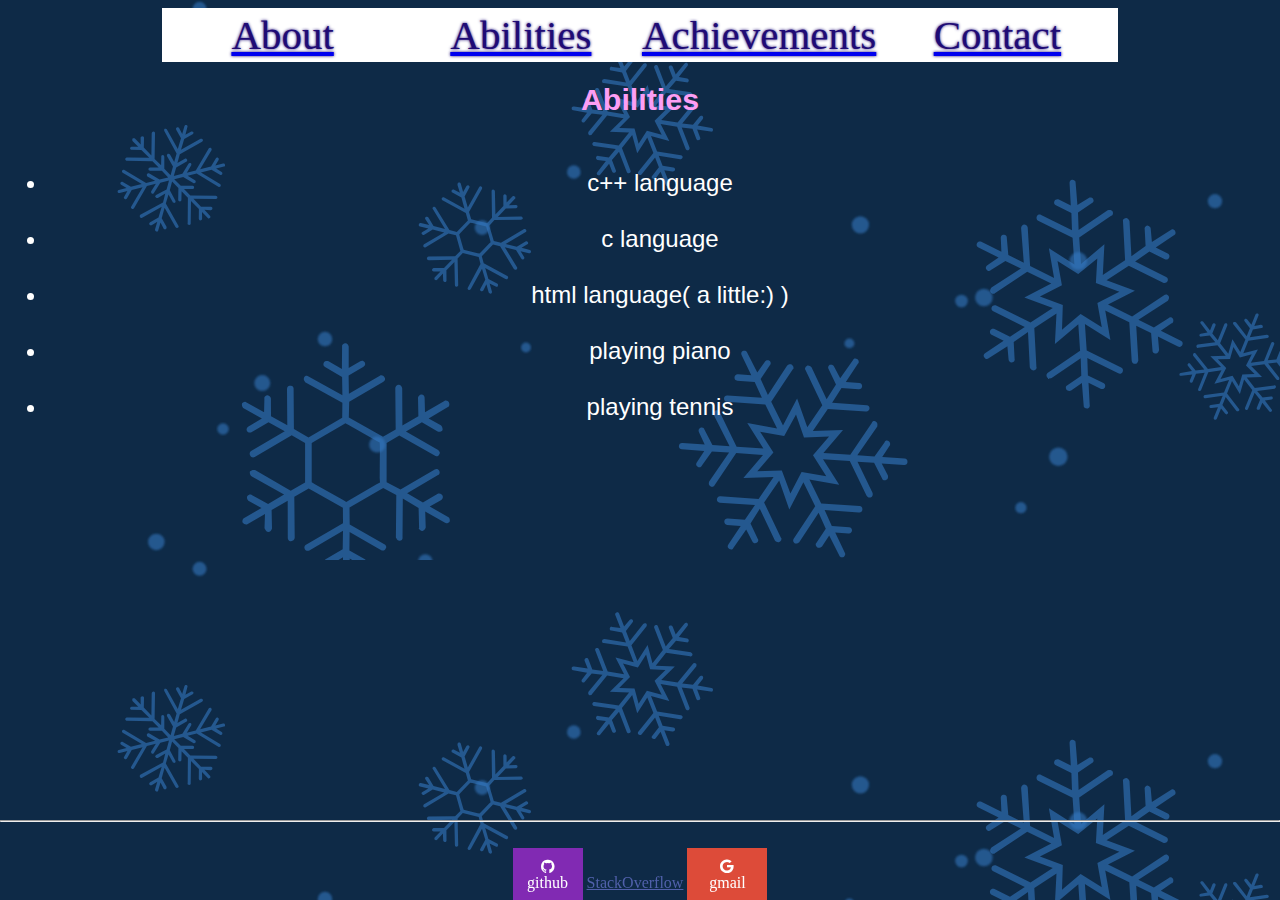
==== commit 0dd675db: "Update page2.html" ====
--- a/Desktop/web/page2.html
+++ b/Desktop/web/page2.html
@@ -43,10 +43,7 @@
         <div align="center">
             <a  href="https://github.com/aylinraste" class="fa fa-github"> github <br/></a>
             <a  href="https://stackoverflow.com/users/17497841/aylinraste" class="stackoverflow"> StackOverflow</a>
-            <a href="https://gmail.com" class="fa fa-google"> <br/>gmail<br/></a>
-        </div>
-        <div align="center" class="gmail">
-            email address: aylin.r*****@gmail.com
+            <a href="mailto:aylin.rashet@gmail.com" class="fa fa-google"> <br/>gmail<br/></a>
         </div>	  
         </footer>  
-</html>+</html>
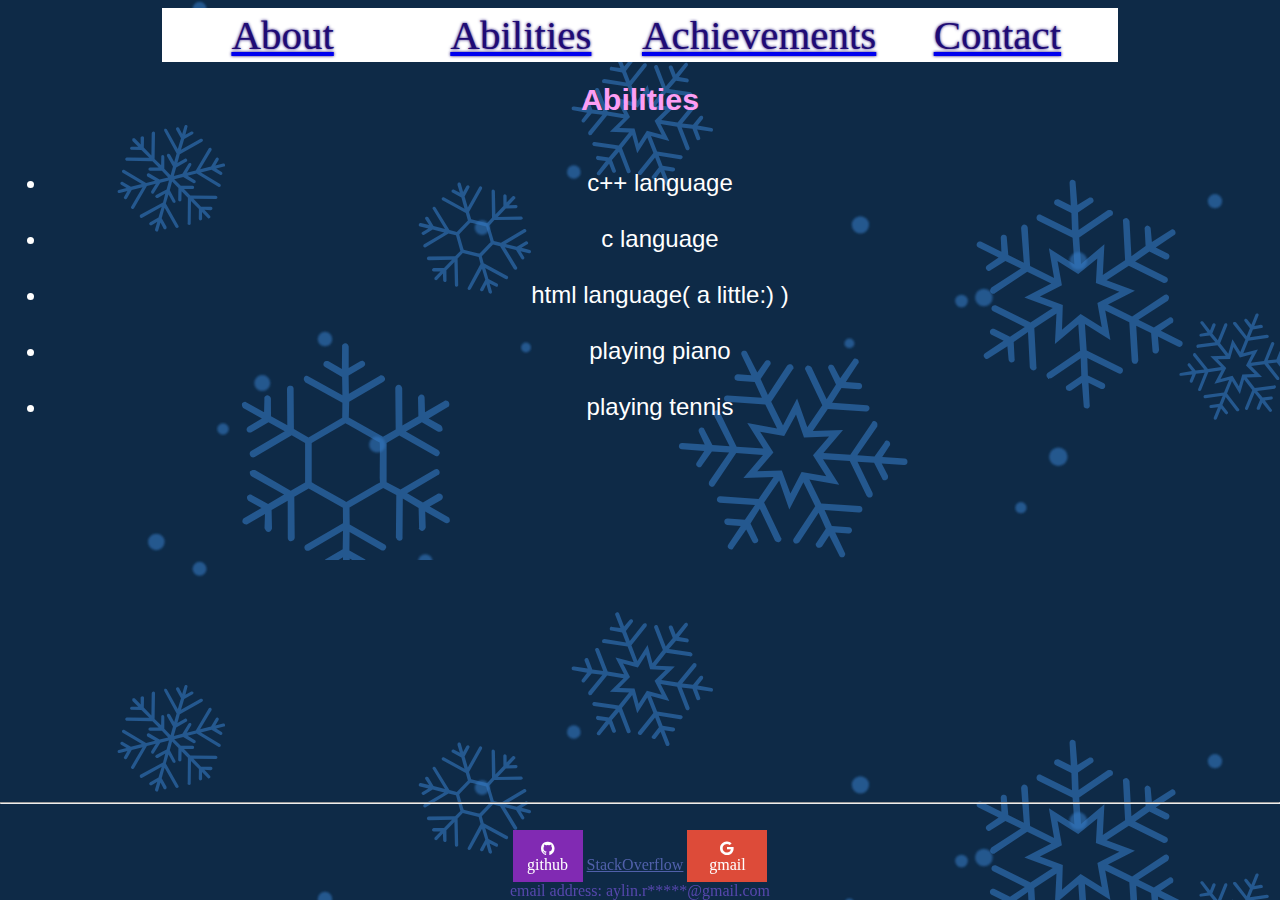
==== commit b1c66e19: "Update page2.html" ====
--- a/Desktop/web/page2.html
+++ b/Desktop/web/page2.html
@@ -44,6 +44,10 @@
             <a  href="https://github.com/aylinraste" class="fa fa-github"> github <br/></a>
             <a  href="https://stackoverflow.com/users/17497841/aylinraste" class="stackoverflow"> StackOverflow</a>
             <a href="mailto:aylin.rashet@gmail.com" class="fa fa-google"> <br/>gmail<br/></a>
-        </div>	  
+        </div>
+	    
+        <div align="center" class="gmail">
+            email address: aylin.r*****@gmail.com
+        </div>
         </footer>  
 </html>
